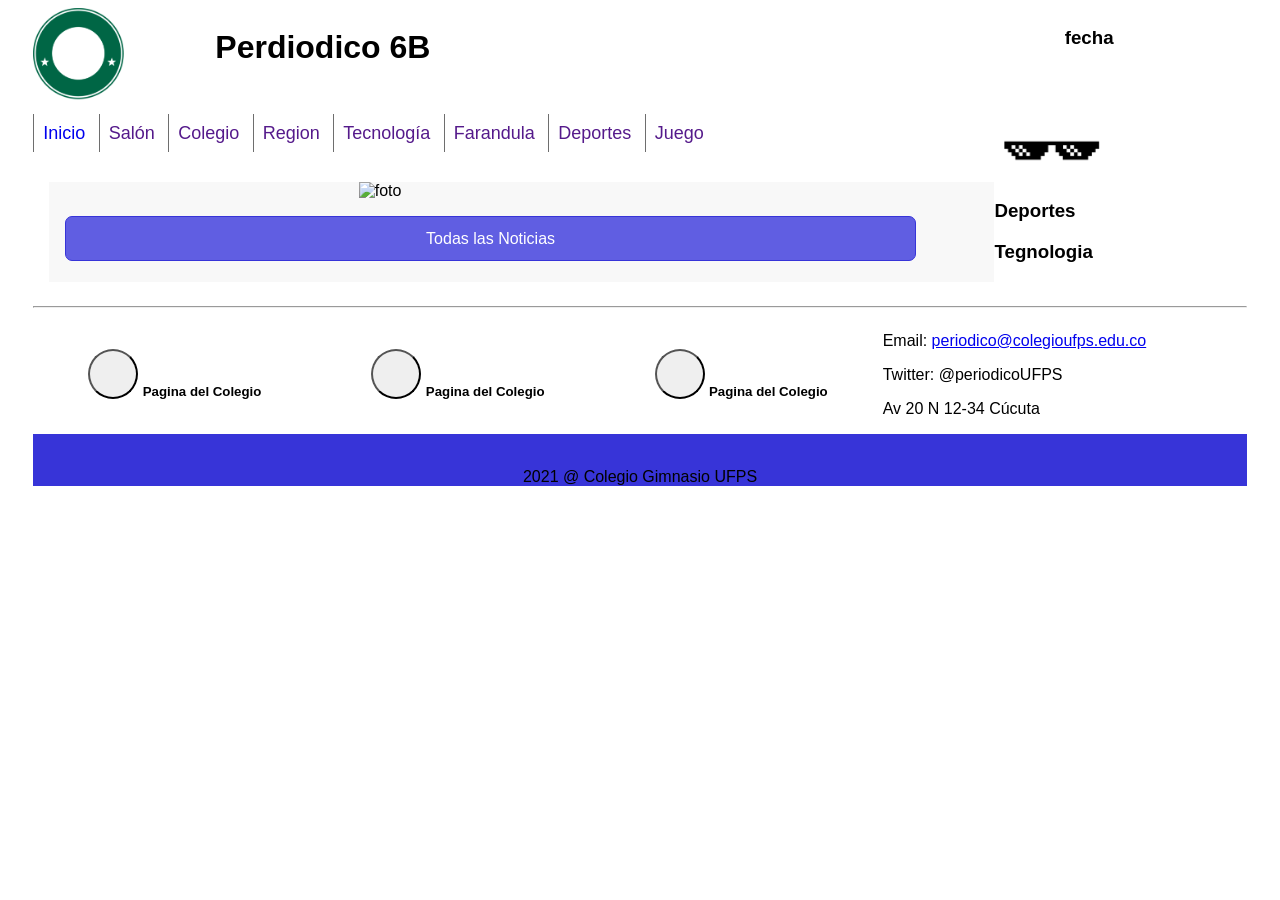
==== html/camila.html @ 77c62c54 "primer commmit" ====
<!DOCTYPE html>
<html lang="en">

<head>
    <meta charset="UTF-8">
    <meta http-equiv="X-UA-Compatible" content="IE=edge">
    <meta name="viewport" content="width=device-width, initial-scale=1.0">
    <link rel="stylesheet" href="../css/styles.css">
    <title>Perdiodico UFPS</title>
</head>

<body>
    <div class="contenedor">


        <header>
            <div class="cabecera">
                <div>
                    <img id="logo" src="../img/logoperiodico.png" alt="logo Perdiodico">
                </div>
                <div>
                    <h1>Perdiodico 6B</h1>
                </div>

                <div>
                    <h3 id="fecha"> fecha</h3>
                </div>

            </div>
        </header>
        <br>

        <div class="menu">
            <nav class="navegador">
                <a href="../index.html">Inicio</a>
                <a href="">Salón</a>
                <a href="">Colegio</a>
                <a href="">Region</a>
                <a href="">Tecnología</a>
                <a href="">Farandula</a>
                <a href="">Deportes</a>
                <a href="">Juego</a>
            </nav>

            <div>
                <img id="lentes" src="../img/lentes.png" alt="">

            </div>
        </div>

        <div class="informacion">
            <div class="noticias">
                <div class="imgNoticias" id="fotoNoticias">
                    <img id="fotoNoticias2" src="." alt="foto">
                </div>

                <div id="noticiasRes">

                </div>

                <button onclick="location.href=`../index.html`" type="button">Todas las Noticias</button>

            </div>

            <div class="enlaces">
                <div>
                    <h3>Deportes</h3>
                    <div id="noticiasDeportes">

                    </div>

                </div>

                <div>
                    <h3>Tegnologia</h3>
                    <div id="noticiasTecnologia">

                    </div>
                </div>

            </div>

        </div>



        <hr>
        <div class="preFooter">
            <div class="contacto">
                <div>
                    <button type="button"></button>
                    <h5>Pagina del Colegio</h5>
                </div>
                <div>
                    <button type="button"></button>
                    <h5>Pagina del Colegio</h5>
                </div>
                <div>
                    <button type="button"></button>
                    <h5>Pagina del Colegio</h5>
                </div>
            </div>

            <div>
                <p>Email: <a href="#">periodico@colegioufps.edu.co</a></p>
                <p>Twitter: @periodicoUFPS</p>
                <p>Av 20 N 12-34 Cúcuta</p>

            </div>

        </div>

        <footer>
            <br>
            <p>2021 @ Colegio Gimnasio UFPS
            </p>
        </footer>





    </div>

    <script type="text/javascript" src="../js/camila.js">


    </script>

</body>

</html>
---- css/styles.css ----
body{
  font-family: Arial, Helvetica, sans-serif
}
.contenedor{
margin: 2%;
margin-top: auto;
}
.cabecera {
    
    display: grid; 
    grid-template-columns: 15% 70% 15%;;
    grid-template-rows: auto;
    
}

.menu{
    display: grid;
    grid-template-columns: 80% 20%;
}

.informacion{
    display: grid;
    grid-template-columns: 80% 20%;
    grid-template-rows: auto;
    padding: 1em
    
}
.preFooter{
    display: grid;
    grid-template-columns: 70% 30%;
    align-items: center;

}

.contacto{
    display: grid;
    grid-template-columns: repeat(3, 1fr)
    

}
.contacto h5{
    display: inline;

}
footer{
    text-align: center;
}


.contacto div{
    margin: auto;
    justify-content: center;
    justify-items: center;

}

.informacion button{
    border: 1px solid #3734d8;
    -moz-border-radius: 7px;
    -webkit-border-radius: 7px;
padding: 10px;
    width: 90%;
    padding: 0.8em;
    margin: 1em;
    font-size: 1em;
    background-color: #605ee2;
    color: white;

}

.preFooter button{
    width: 50px;
    height: 50px;
    border-radius: 50%;
}


.noticias {
    background-color: #ececec5d;
   
}

.noticias .imgNoticias{
    text-align: center;
    
}

#fotoNoticias{
    width: 70%;
}



#logo{
    width: 50%;
}


nav a{
    font-size: 18px;
    text-decoration: none;
    padding: 0.5em;
    border-left: 1px solid rgb(110, 110, 110);

}
.enlaces a{
    text-decoration: none;
    display: block;
    margin: 2%;
    padding: 0.5em;
    
 }

 .enlaces a:hover{
    background-color: rgb(230, 230, 230);
 }


#lentes{
    margin-top: 1em;
    width: 40%;
}

.navegador a:hover{
    background-color: rgb(230, 230, 230);

}

footer{
    background-color: #3734d8;
}

.lentes{
    text-align: center;
    border: 1px solid #3734d8;
    -moz-border-radius: 7px;
    -webkit-border-radius: 7px;
    background-color: #3734d877;
}
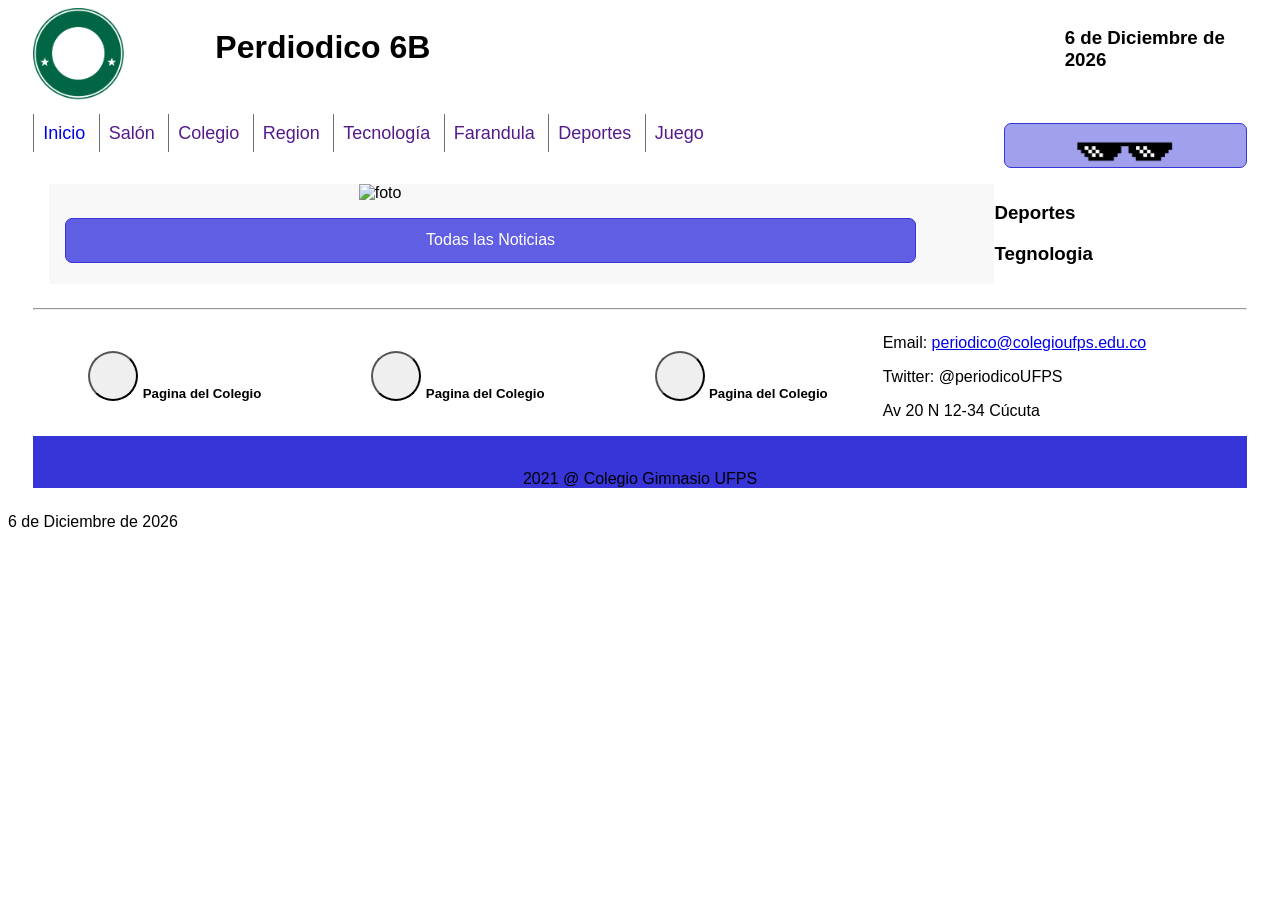
==== commit 0451ad85: "se ajusto la fecha y algunos detalles" ====
--- a/html/camila.html
+++ b/html/camila.html
@@ -23,7 +23,7 @@
                 </div>
 
                 <div>
-                    <h3 id="fecha"> fecha</h3>
+                    <h3 id="fecha"></h3>
                 </div>
 
             </div>
@@ -42,7 +42,7 @@
                 <a href="">Juego</a>
             </nav>
 
-            <div>
+            <div class="lentes">
                 <img id="lentes" src="../img/lentes.png" alt="">
 
             </div>
